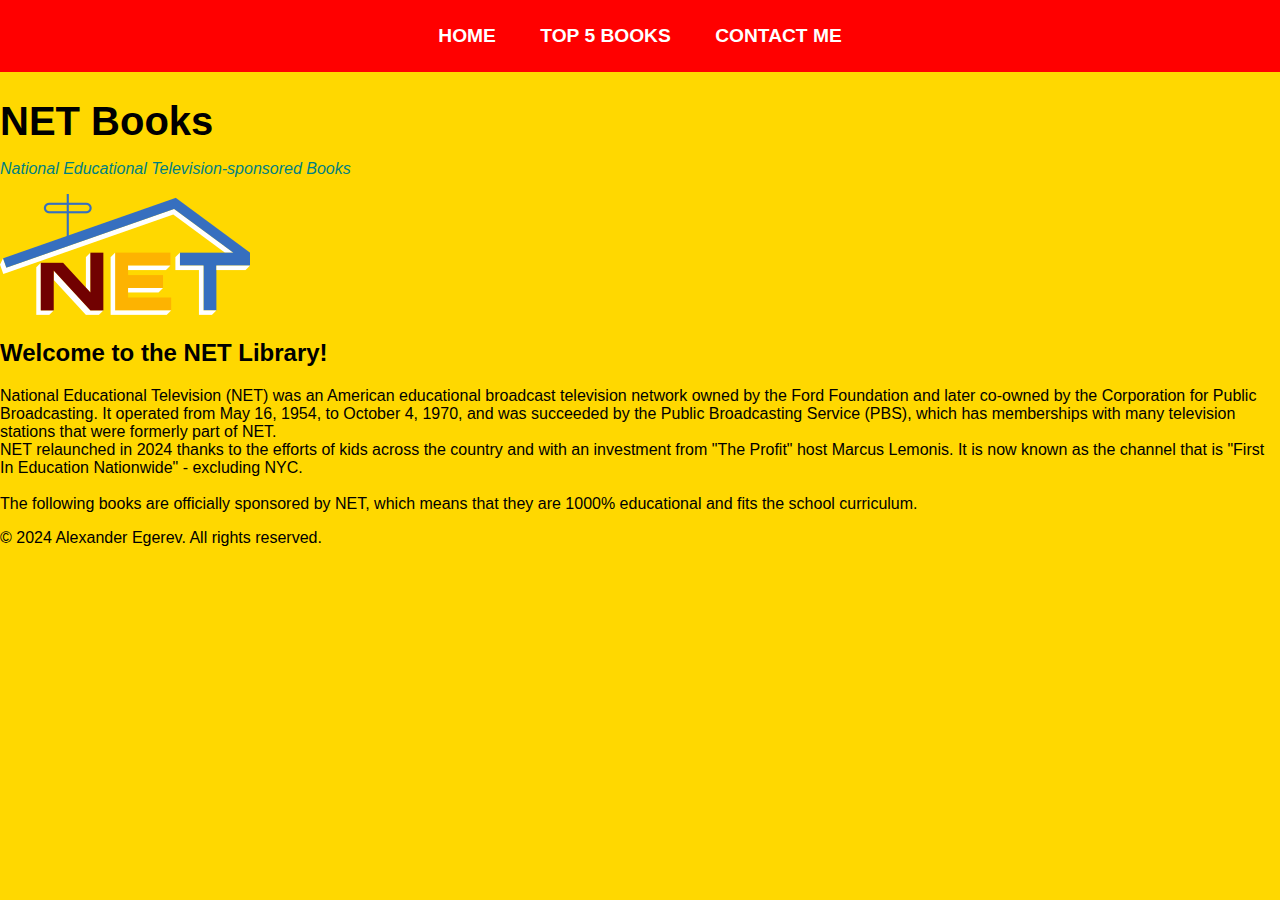
==== index.html @ 1994e12b "HTML and CSS" ====
<!DOCTYPE html>
<html lang="en">
<head>
    <meta charset="UTF-8">
    <meta name="viewport" content="width=device-width, initial-scale=1.0">
    <link rel="stylesheet" href="./css/styles.css">

    <title>Top 10 NET Books</title>
</head>
<body>
    <nav>
        <ul>
            <li><a href="./index.html">HOME</a></li>
            <li><a href="./html/books.html">TOP 5 BOOKS</a></li>
            <li><a href="./html/contact.html">CONTACT ME</a></li>
        </ul>
    </nav>

    <header>
        <h1 class = "name"> NET Books </h1>
        <p class = "tagline"> National Educational Television-sponsored Books </p>
        <img src = "./assets/NET_Logo_1967_(Color).svg.png" alt="NET - First in Education Nationwide."/>
        <h2> Welcome to the NET Library! </h2>
        <p> National Educational Television (NET) was an American educational broadcast television network owned by the Ford Foundation and later co-owned by the Corporation for Public Broadcasting. It operated from May 16, 1954, to October 4, 1970, and was succeeded by the Public Broadcasting Service (PBS), which has memberships with many television stations that were formerly part of NET. <br/>

            NET relaunched in 2024 thanks to the efforts of kids across the country and with an investment from "The Profit" host Marcus Lemonis. It is now known as the channel that is "First In Education Nationwide" - excluding NYC.
            
            <br/> <br/>
        
            The following books are officially sponsored by NET, which means that they are 1000% educational and fits the school curriculum.
            <p>

    </header>

    <footer>
    <p>&copy; 2024 Alexander Egerev. All rights reserved. </p>
    </footer>
---- css/styles.css ----
body {
    font-family: 'Arial', sans-serif;
    margin: 0;
    background-color: #FFD800;
}


/* Navigation Styles */
nav {
    background-color: #FF0000;
    text-align: center;
    position: sticky;
    padding: 25px 0;
    margin-bottom: 20px;
}

nav ul {
    list-style-type: none;
    margin: 0;
    padding: 0;
}

nav li {
    display: inline;
    margin: 0 20px;
}

nav a {
    text-decoration: none;
    color: #ffffff;
    font-weight: bold;
    font-size: 1.2em;
    transition: color 0.3s ease-in-out;
}

nav a:hover {
    color: #FFD800;
}

.name{
    font-size: 2.5em;
    margin-bottom: 5px;
}

.tagline {
    font-style: italic;
    color: #008080;
}
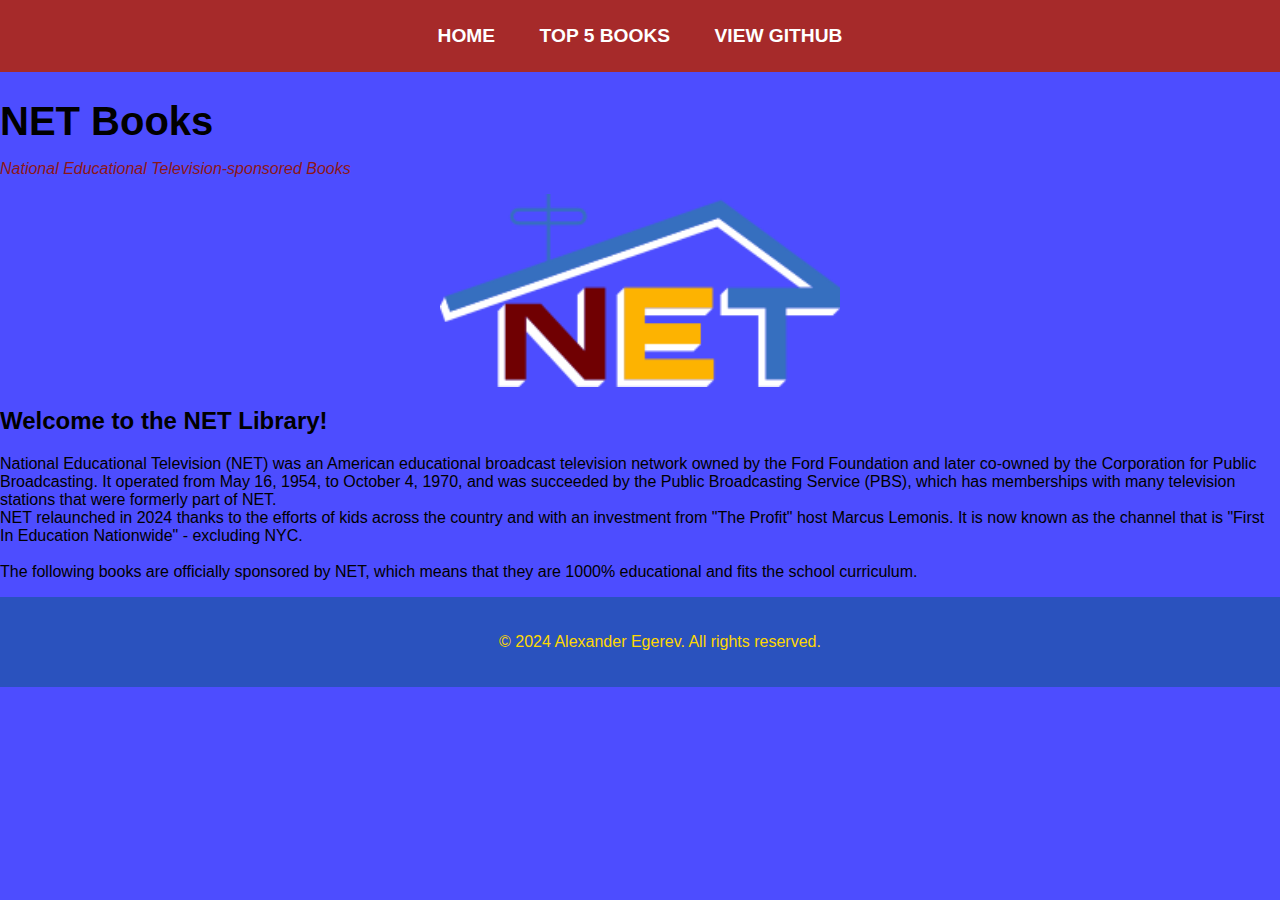
==== commit de8b8524: "Rebranded the site style" ====
--- a/index.html
+++ b/index.html
@@ -5,14 +5,14 @@
     <meta name="viewport" content="width=device-width, initial-scale=1.0">
     <link rel="stylesheet" href="./css/styles.css">
 
-    <title>Top 10 NET Books</title>
+    <title>Top 5 NET Books</title>
 </head>
 <body>
     <nav>
         <ul>
             <li><a href="./index.html">HOME</a></li>
             <li><a href="./html/books.html">TOP 5 BOOKS</a></li>
-            <li><a href="./html/contact.html">CONTACT ME</a></li>
+            <li><a href="https://github.com/aegerev/custom-webcomp">VIEW GITHUB</a></li>
         </ul>
     </nav>
 
--- a/css/styles.css
+++ b/css/styles.css
@@ -1,13 +1,13 @@
 body {
     font-family: 'Arial', sans-serif;
     margin: 0;
-    background-color: #FFD800;
+    background-color: #4D4DFF;
 }
 
 
 /* Navigation Styles */
 nav {
-    background-color: #FF0000;
+    background-color: #A62A2A;
     text-align: center;
     position: sticky;
     padding: 25px 0;
@@ -34,7 +34,7 @@
 }
 
 nav a:hover {
-    color: #FFD800;
+    color: #7093DB;
 }
 
 .name{
@@ -44,5 +44,45 @@
 
 .tagline {
     font-style: italic;
-    color: #008080;
-}+    color: #8C1717;
+}
+
+.books-container {
+    display: flex;
+    flex-wrap: wrap;
+    gap: 3rem;
+}
+
+.book-card {
+    padding: 0rem 1rem;
+    width: 25vw;
+    border: 2px solid blue;
+}
+
+.book-name {
+    font-weight: bold;
+    font-size: 20px;
+    color: #8C1717;
+}
+
+.book-description {
+    font-size: 12px;
+}
+
+img {
+    padding: inherit;
+    margin:auto;
+    width: 400px;
+    display: block;
+}
+
+footer {
+    bottom: 0;
+    width: 100%;
+    text-align: center;
+    background-color: #2A52BE;
+    color: #FFD800;  
+    padding: 20px; 
+    font-size: 1em;
+}
+
